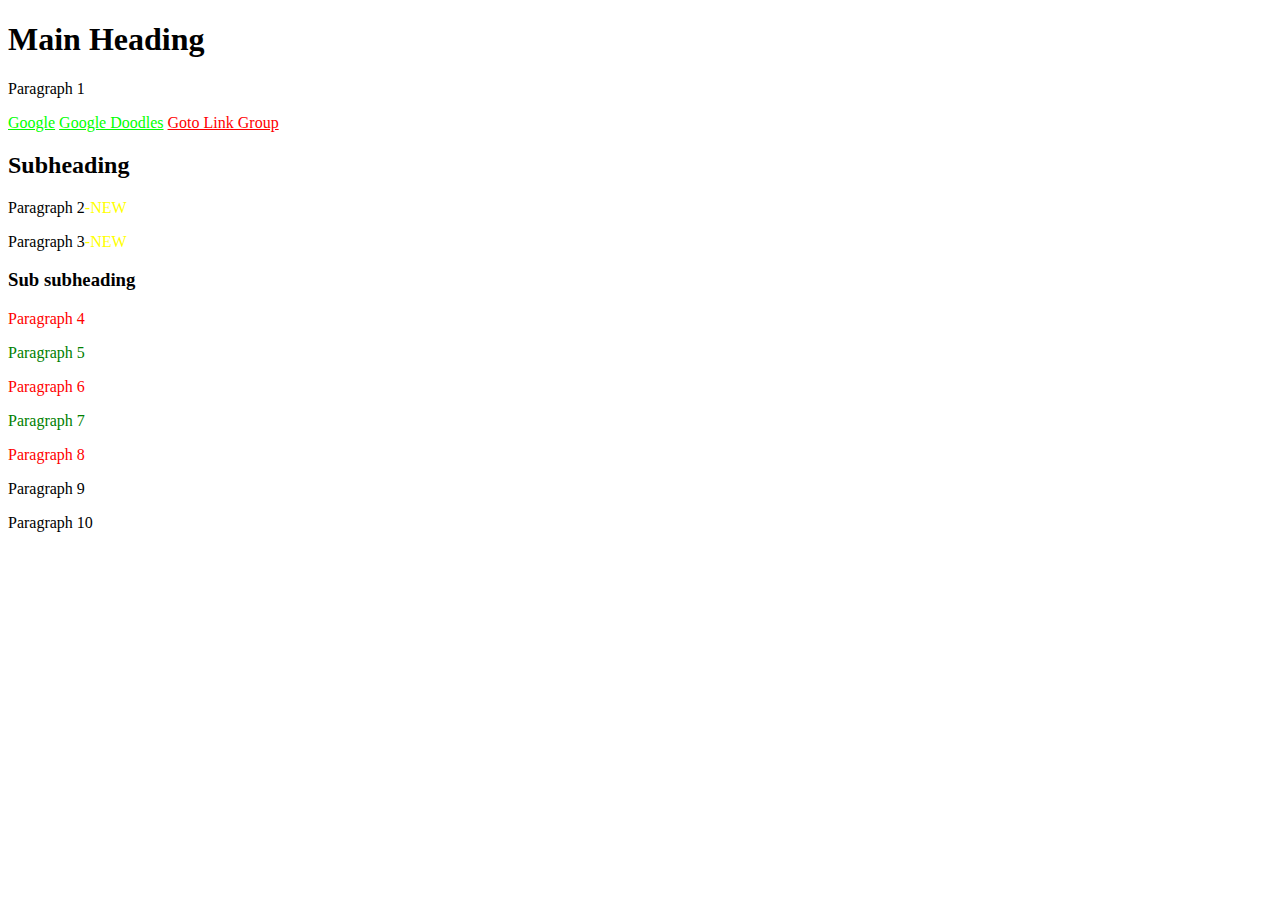
==== index.html @ 8f301482 "Add files via upload" ====
<!DOCTYPE html>
<html lang="en">

<head>
    <meta charset="UTF-8">
    <title>Advanced CSS - Assignment 1</title>
    <style>
        .link { color: #00FF00; } 
        .link-group {color :red;}
        .div-red {color:red}
        .div-green {color: green}
        .div-italic {  font-style: normal;
                    transition: font-style 0.3s;
                }
        .div-italic:hover  {font-style: italic;
        }
       .new-text:after {
            content: "-NEW";
            color: yellow;
        }

    </style>
</head>

<body>
    <h1>Main Heading</h1>
    <p>Paragraph 1</p>


    <a class="link" href="https://www.google.com/">Google</a>
    <a class="link" href="https://www.google.com/doodles">Google Doodles</a>
    <a class="link-group" href="https://www.link-group.eu/" target="_blank">Goto Link Group</a>
    <div id="first-div">
        <h2>Subheading</h2>
      
      
        <p class="new-text">Paragraph 2</p>
        <p class="new-text">Paragraph 3</p>
        <div id="second-div">
            <h3>Sub subheading</h3>
            <p class="div-red">Paragraph 4</p>
            <p class="div-green">Paragraph 5</p>
            <p class="div-red">Paragraph 6</p>
            <p class="div-green">Paragraph 7</p>
            <p class="div-red">Paragraph 8</p>
        </div>
    </div>
    <p>Paragraph 9</p>
    <p class="div-italic">Paragraph 10</p>
</body>

</html>
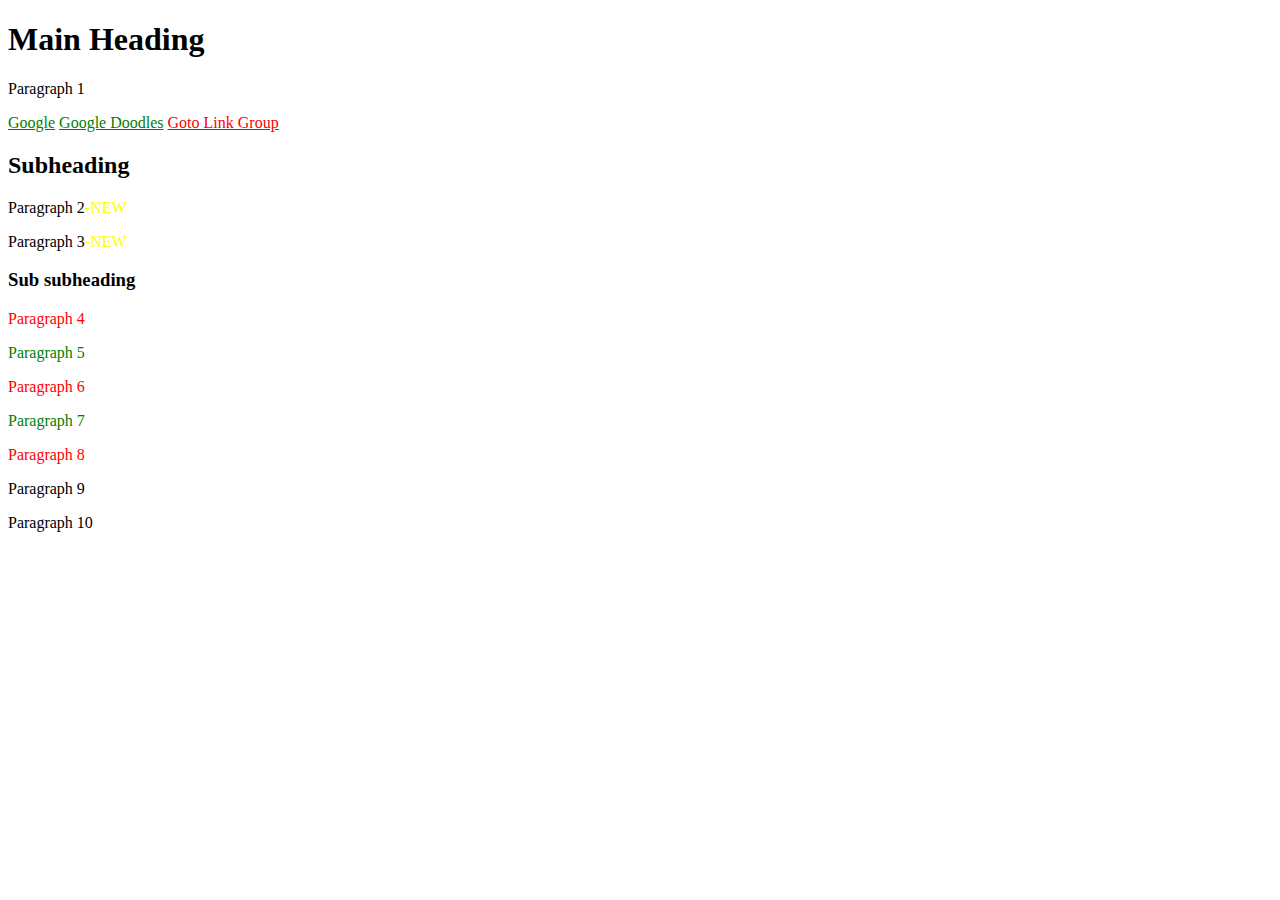
==== commit d0969c2a: "Add files via upload" ====
--- a/index.html
+++ b/index.html
@@ -5,48 +5,52 @@
     <meta charset="UTF-8">
     <title>Advanced CSS - Assignment 1</title>
     <style>
-        .link { color: #00FF00; } 
-        .link-group {color :red;}
-        .div-red {color:red}
-        .div-green {color: green}
-        .div-italic {  font-style: normal;
-                    transition: font-style 0.3s;
-                }
-        .div-italic:hover  {font-style: italic;
-        }
-       .new-text:after {
-            content: "-NEW";
-            color: yellow;
-        }
-
+      a[href="https://www.google.com/"]{
+        color:green;
+      }
+      a[href="https://www.google.com/doodles"]{
+        color:green
+      }
+      a[href="https://www.link-group.eu/"]{
+        color:red
+      }
+      div[id="first-div"]>p::after {
+        content:"-NEW";
+        color: yellow;
+      }
+      body>p:last-of-type:hover {
+        font-style: italic;
+      }
+      div[id="second-div"]>p:nth-child(odd){
+        color:green;
+      }
+      div[id="second-div"]>p:nth-child(even){
+        color:red;
+      }
     </style>
 </head>
 
 <body>
     <h1>Main Heading</h1>
     <p>Paragraph 1</p>
-
-
-    <a class="link" href="https://www.google.com/">Google</a>
-    <a class="link" href="https://www.google.com/doodles">Google Doodles</a>
-    <a class="link-group" href="https://www.link-group.eu/" target="_blank">Goto Link Group</a>
+    <a href="https://www.google.com/">Google</a>
+    <a href="https://www.google.com/doodles">Google Doodles</a>
+    <a href="https://www.link-group.eu/" target="_blank">Goto Link Group</a>
     <div id="first-div">
         <h2>Subheading</h2>
-      
-      
-        <p class="new-text">Paragraph 2</p>
-        <p class="new-text">Paragraph 3</p>
+        <p>Paragraph 2</p>
+        <p>Paragraph 3</p>
         <div id="second-div">
             <h3>Sub subheading</h3>
-            <p class="div-red">Paragraph 4</p>
-            <p class="div-green">Paragraph 5</p>
-            <p class="div-red">Paragraph 6</p>
-            <p class="div-green">Paragraph 7</p>
-            <p class="div-red">Paragraph 8</p>
+            <p>Paragraph 4</p>
+            <p>Paragraph 5</p>
+            <p>Paragraph 6</p>
+            <p>Paragraph 7</p>
+            <p>Paragraph 8</p>
         </div>
     </div>
     <p>Paragraph 9</p>
-    <p class="div-italic">Paragraph 10</p>
+    <p>Paragraph 10</p>
 </body>
 
 </html>